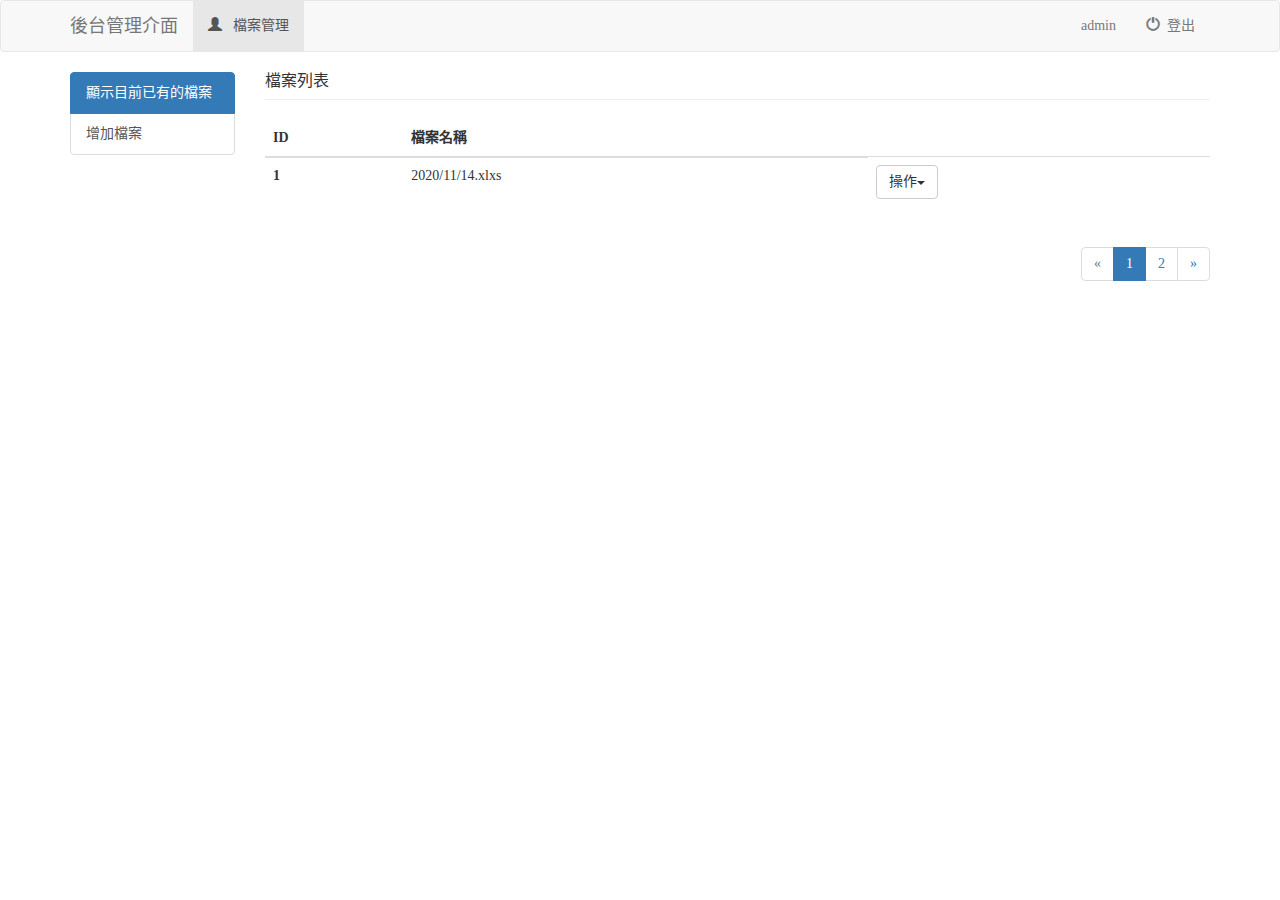
==== admin/backend.html @ e1b6f35e "backend update" ====
<!DOCTYPE html>
<html lang="zh-TW">
<head>
    <meta charset="UTF-8"/>
    <title>後端管理介面</title>
    <meta name="viewport" content="width=device-width, initial-scale=1">
    <style>

    </style>

    <!-- Bootstrap -->
    <link href="bootstrap/css/bootstrap.min.css" rel="stylesheet">
    <link rel="stylesheet" href="../css/backend.css">

</head>
<body>
    <!--navbor-->
    <nav class="navbar navbar-default" id="admin-nav">
        <div class="container">
            <div class="navbar-header">
                <button class="navbar-toggle" data-toggle="collapse" data-target=".navbar-collapse">
                    <span class="icon-bar"></span>
                    <span class="icon-bar"></span>
                    <span class="icon-bar"></span>
                </button>
                <a href="backend.html" class="navbar-brand">後台管理介面</a>
            </div>
    
            <div class="navbar-collapse collapse">
                <ul class="nav navbar-nav navbar-left">
                    <li class="active">
                        <a href="backend.html">
                            <span class="glyphicon glyphicon-user"></span>
                            檔案管理
                        </a>
                    </li>
                </ul>
                <ul class="nav navbar-nav navbar-right">
                    <li class="dropdown">
                        <a id="dLabel" data-toggle="dropdown" aria-haspopup="true" aria-expanded="false">
                            admin
                        </a>
                    </li>
                    <li><a href="#"><span class="glyphicon glyphicon-off"></span>登出</a></li>
                </ul>
    
            </div>
        </div>
    </nav>


    <section id="main">
        <div class="container">
            <div class="row">
                <div class="col-md-2">
                    <div class="list-group">
                        <a href="backend.html" class="list-group-item active">顯示目前已有的檔案</a>
                        <a role="button" data-toggle="modal" data-target="#myModal" class="list-group-item">增加檔案</a>
                    </div>
                </div>
                <div class="col-md-10">
                    <div class="page-header">
                        <h1 class="mg0 pd0 fz16">檔案列表</h1>
                    </div>
                    <div>
                        <table class="table table-hover">
                            <thead>
                            <tr>
                                <th>ID</th>
                                <th>檔案名稱</th>
                            </tr>
                            </thead>
                            <tbody>
                            <tr>
                                <th scope="row">1</th>
                                <td>2020/11/14.xlxs</td>
                                <td>
                                    <div role="presentation" class="dropdown">
                                        
                                        <button class="btn btn-default dropdown-toggle" data-toggle="dropdown" href="#" role="button" aria-haspopup="true" aria-expanded="false">
                                            操作<span class="caret"></span>
                                        </button>
                                        <ul class="dropdown-menu">
                                            <li><a href="#">編輯</a></li>
                                            <li><a href="#">刪除</a></li>
                                        </ul>
                                    </div>
                                </td>
                            </tr>
                           
                            </tbody>
                        </table>
                        <nav class="pull-right">
                            <ul class="pagination">
                                <li class="disabled"><a href="#" aria-label="Previous"><span aria-hidden="true">&laquo;</span></a></li>
                                <li class="active"><a href="#">1 <span class="sr-only">(current)</span></a></li>
                                <li><a href="#">2 <span class="sr-only">(current)</span></a></li>
                                <li>
                                    <a href="#" aria-label="Next">
                                        <span aria-hidden="true">&raquo;</span>
                                    </a>
                                </li>
                            </ul>
                        </nav>
                    </div>
                </div>
            </div>
        </div>
    </section>

<!--增加檔案-->
<section id="user-add">
    <div class="modal fade" id="myModal" tabindex="-1" role="dialog" aria-labelledby="myModalLabel">
        <div class="modal-dialog" role="document">
            <div class="modal-content">
                <div class="modal-header">
                    <button type="button" class="close" data-dismiss="modal" aria-label="Close"><span aria-hidden="true">&times;</span></button>
                    <h4 class="modal-title" id="myModalLabel">增加檔案</h4>
                </div>
                <div class="modal-body">
                    <form action="#">
                        <div class="input-group mb-3">
                            <lable for="add-file">檔案上傳</lable>
                            <input type="file" class="form-control" id="inp-add-1">
                        </div>

                    </form>
                </div>
                <div class="modal-footer">
                    <button type="button" class="btn btn-default" data-dismiss="modal">關閉</button>
                    <button type="button" class="btn btn-primary">上傳</button>
                </div>
            </div>
        </div>
    </div>
</section>


<script src="bootstrap/js/jquery.min.js"></script>
<script src="bootstrap/js/bootstrap.min.js"></script>

</body>

</html>
---- css/backend.css ----
html { font-size: calc(1em + 1vw); }
body{
    font-family: "思源黑體,Helvetica Neue,Helvetica,Arial,Hiragino Sans GB";
}

.wh64{
    width: 64px;
    height: 64px;
    border-radius:50%;
}
.mt15 {
    margin-top: 15px;
}
.ml20{
    margin-left:20px;
}
.mg0{
    margin: 0;
}
.pd0{
    padding: 0;
}
.fz16{
    font-size: 16px;
}
lable {
    font-weight: bold;
}

/*navbor*/

.navbar-toggle {
    position: relative;
    float: right;
    padding: 9px 10px;
    margin-top: 18px;
    margin-right: 15px;
    margin-bottom: 8px;
    background-color: transparent;
    background-image: none;
    border: 1px solid transparent;
    border-radius: 4px;
}
@media screen and (max-width: 767px) {
    .tq-navbar-default .navbar-nav>li>a {
        font-size: 16px;
        color: #666;
        height: 50px;
        line-height: 25px;
    }
    .tq-navbar-default .navbar-nav>li>a:hover {
        color: #666;
        background-color: #eee;
    }
}
@media screen and (max-width: 971px){
    .navbar-collapse.collapse {
        font-size: 12px;
    }
}

button.navbar-toggle {
    margin-top: 8px;
}

/*main*/
#admin-nav span.glyphicon {
    margin-right: 7px;
}
#main span.glyphicon {
    margin-right: 7px;
}
#main table.table.table-hover {
    margin-top: 11px;
}
#main .state p{
    margin: 0 0 5px;
}
#main .page-header{
    margin-top: 0;
}
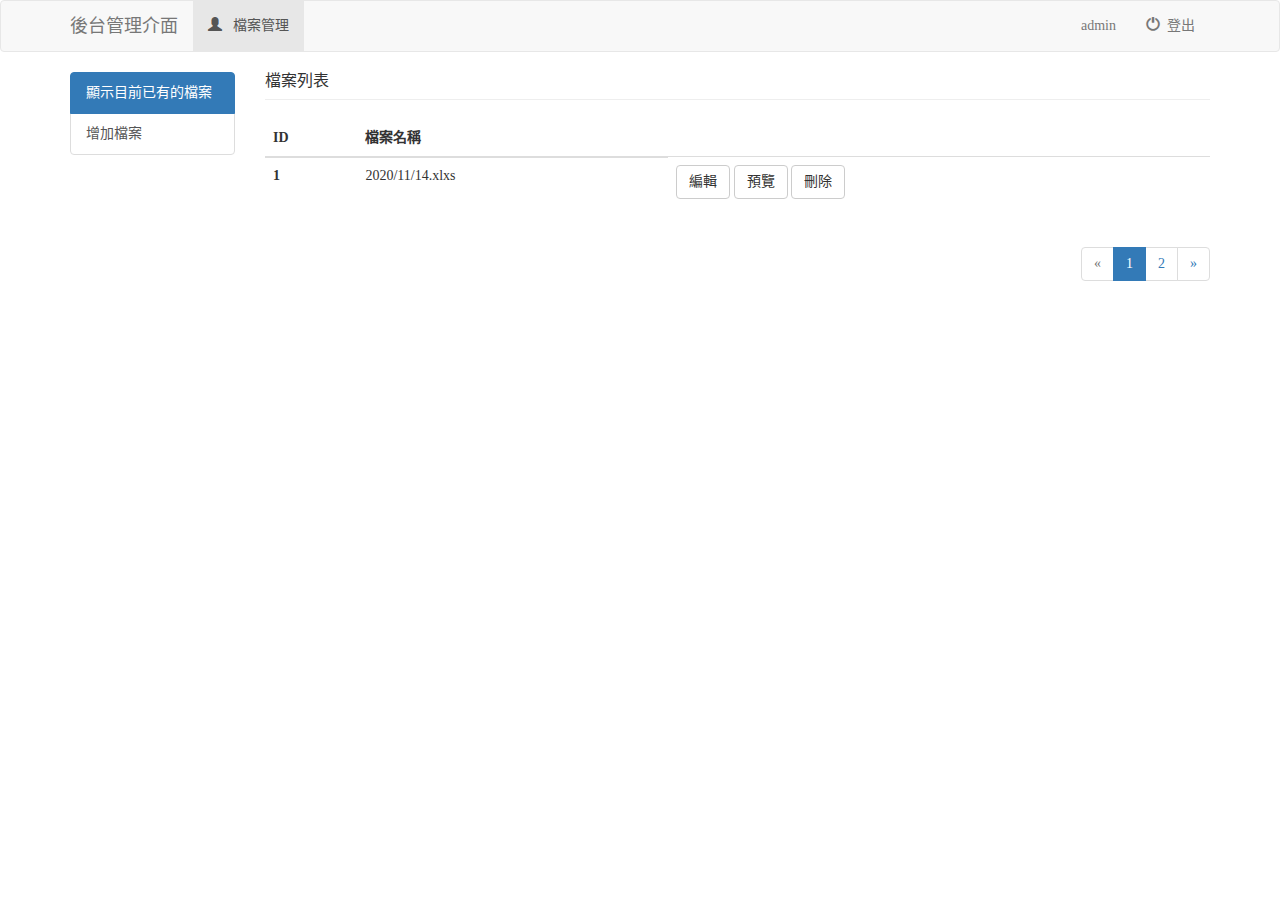
==== commit 858ce614: "button update" ====
--- a/admin/backend.html
+++ b/admin/backend.html
@@ -77,13 +77,15 @@
                                 <td>
                                     <div role="presentation" class="dropdown">
                                         
-                                        <button class="btn btn-default dropdown-toggle" data-toggle="dropdown" href="#" role="button" aria-haspopup="true" aria-expanded="false">
-                                            操作<span class="caret"></span>
+                                        <button class="btn btn-default" data-toggle="dropdown" href="#" role="button" aria-haspopup="true" aria-expanded="false">
+                                            編輯
                                         </button>
-                                        <ul class="dropdown-menu">
-                                            <li><a href="#">編輯</a></li>
-                                            <li><a href="#">刪除</a></li>
-                                        </ul>
+                                        <button class="btn btn-default" data-toggle="dropdown" href="#" role="button" aria-haspopup="true" aria-expanded="false">
+                                            預覽
+                                        </button>
+                                        <button class="btn btn-default" data-toggle="dropdown" href="#" role="button" aria-haspopup="true" aria-expanded="false">
+                                            刪除
+                                        </button>
                                     </div>
                                 </td>
                             </tr>
